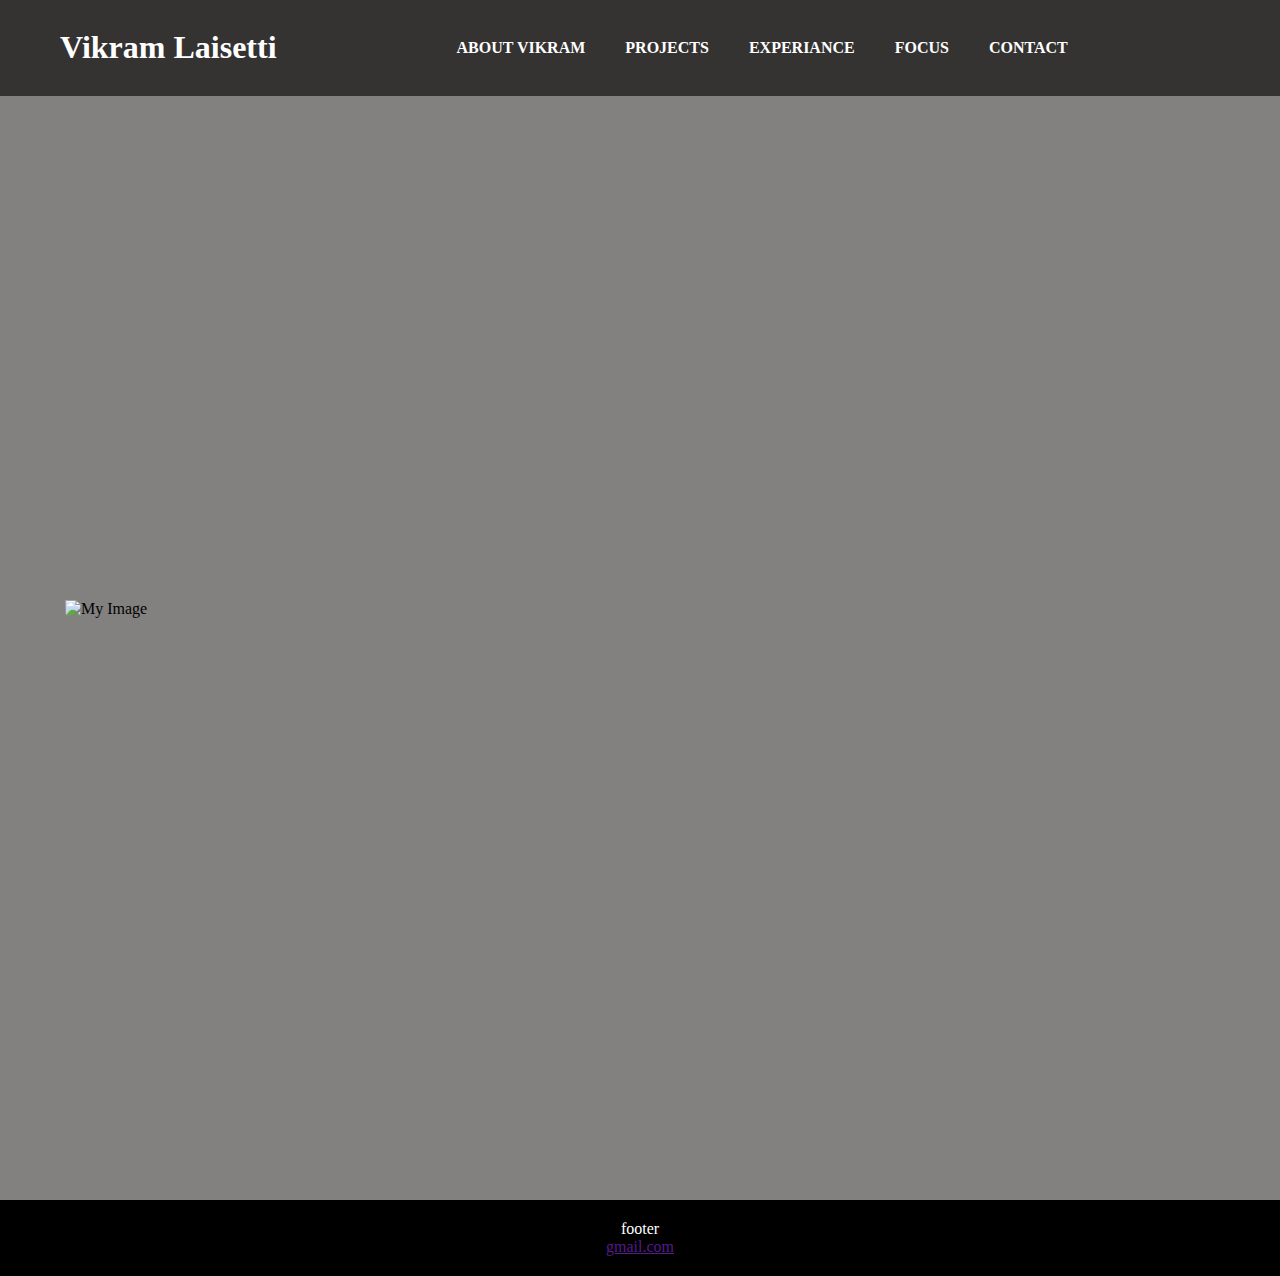
==== index.htm @ 1a407699 "changed file name Index.html to index.html" ====
<!DOCTYPE html>
<html> 
	<head>
		<title>Vikram's Website</title>
    <link rel="stylesheet" type="text/css" href="style.css">
  </head>
  <body>
    <div class="mega_menu">
      <ul>
        <!-- <li><a href="../Webpage/Index.html">Vikram Laisetti</a></li> -->
        <!-- <a href="../Webpage/Index.html"><h1>Vikram Laisetti</h1></a> -->
        <h1><a href="../Webpage/Index.html">Vikram Laisetti </a></h1>
        <li class="moving"><a href="About Vikram.html" >About Vikram</a>
          <div class="sub_menu1">
            <ul>
              <li><a href="About Vikram.html">Bio</li>
              <li><a href="#">Awards</li>	
              <li><a href="#">Interests</li>
            </ul>
           </div>
        </li>
        <li><a href="Projects.html">Projects</a></li>
        <li><a href="Experiance.html">Experiance</a></li>
        <li><a href="Focus.html">Focus</a></li>
        <li><a href="Contact.html">Contact</a></li>
      </ul>
    </div>
    <div class="main_page">
      <img src="./Images/vikram.jpg" alt="My Image" height="600" width="1150">
    </div>
    <div class="main_page">
      <img src="./Images/vikram.jpg" alt="My Image" height="600" width="1150">
    </div>
    <footer>
      <p>footer<br>
      <a href="">gmail.com</a></p>
    </footer>
  </body>
<!---	<body>
		 <div class="menu_bar">
      <ul>
        <li class="name" style="font-size: 110%;"> <a href="../Webpage/index.html">Vikram Laisetti</a> </li>
        <li class="active"><a href="#">About vikram</a>
         <div class="sub_menu1">
          <ul>
            <li><a href="bio.html">Bio</li>
            <li><a href="#">Awards</li>	
            <li><a href="#">Interests</li>
          </ul>
         </div>
        </li>
        <li><a href="#">Projects</a></li>
        <li><a href="#">Industry Experience</a></li>
        <li><a href="#">Contact</a></li>
      </ul>
     </div>
     <div class="main_page">
        <img src="./Images/vikram.jpg" alt="My Image" height="600" width="1150">
     </div>
	</body> /--->
</html>
---- style.css ----
*
{
	padding: 0;
	margin: 0;
	box-sizing: border-box;
}
body
{
	background-color: rgb(255, 255, 255);
}
.mega_menu 
{
	width: 100%;
	height: 96px;
	top: 0px;	
	background-color: rgb(53, 50, 50);	
	position: fixed;
}
.mega_menu ul
{
	list-style-type: none;
	line-height: 95px;
	display: inline-flex;
	font-weight: bold;
	margin: auto;
}
.mega_menu ul h1 a{
	color: white;
}
.mega_menu ul h1 a:link{
	text-decoration: none;
	margin-left: 50px;
	padding-left: 10px;
	padding-right: 10px; 
	margin-right: 150px;
	color: white;
}
.mega_menu ul li
{
	padding-top: 0px;
	padding-bottom: 0px;
	padding-left: 20px;
	padding-right: 20px;
}
.mega_menu ul li a
{
	text-decoration: none;
	color: white;
	text-transform: uppercase;
} 
.mega_menu ul li .moving{
	padding-left :50px;
}
li:hover
{
	background-color: rgb(0, 0, 0);
	text-decoration: none;
	color: white;
}
.sub_menu1
{
	display: none;
}
.mega_menu ul li:hover .sub_menu1
{
	display: block;
	position: absolute;
	background: rgb(40, 41, 40);
}
.mega_menu ul li:hover .sub_menu1 ul
{
	display: block;
	margin: 0px;
}
.mega_menu ul li:hover .sub_menu1 ul li
{
	width: 168.76px;
	padding: 0px;
	border-bottom: 1px dotted #fff;
	background: transparent;
	border-radius: 0;
	text-align: left;
}

/*
body
{
 background-color: rgb(255, 255, 255);
}
.menu_bar
{
	background: rgb(255, 255, 255);
	text-align: center;
}
.menu_bar ul
{
	display: inline-flex;
	list-style: none;
	color: rgb(35, 238, 9);
    font-weight: bold;
}
.menu_bar ul li
{
	width: 120px;
	margin: 15px;
	padding: 15px;	
}
.menu_bar ul a
{
	text-decoration: none;
	color: rgb(8, 61, 28);
}
.menu_bar ul li:hover
{
	background: rgb(193, 194, 193);
	border-radius: 3px;
}
.menu_bar  .fa
{
	margin-right: 8px;
}
.sub_menu1
{
	display: none;
}
.menu_bar ul li:hover .sub_menu1
{
	display: block;
	position: absolute;
	background: rgb(193, 194, 193);
	margin-top: 15px;
	margin-left: -15px;
}
.menu_bar ul li:hover .sub_menu1 ul
{
	display: block;
	margin: 10px;
}
.menu_bar ul li:hover .sub_menu1 ul li
{
	width: 80px;
	padding: 10px;
	border-bottom: 1px dotted #fff;
	background: transparent;
	border-radius: 0;
	text-align: left;
}
.menu_bar ul li:hover .sub_menu1 ul li: last-child
{
	border-bottom: none;
}
.menu_bar ul li:hover .sub_menu1 ul li a:hover
{
	color: #b2ff00;
} */
.main_page img
{
  display: block;
  margin-left: auto;
  margin-right: auto;
}
.main_page
{
	background-color: rgb(131, 128, 128);
	width: 1200;
	height: 750;
}
footer {
	text-align: center;
	padding: 20px;
	background-color: rgb(0, 0, 0);
	color: white;
  }
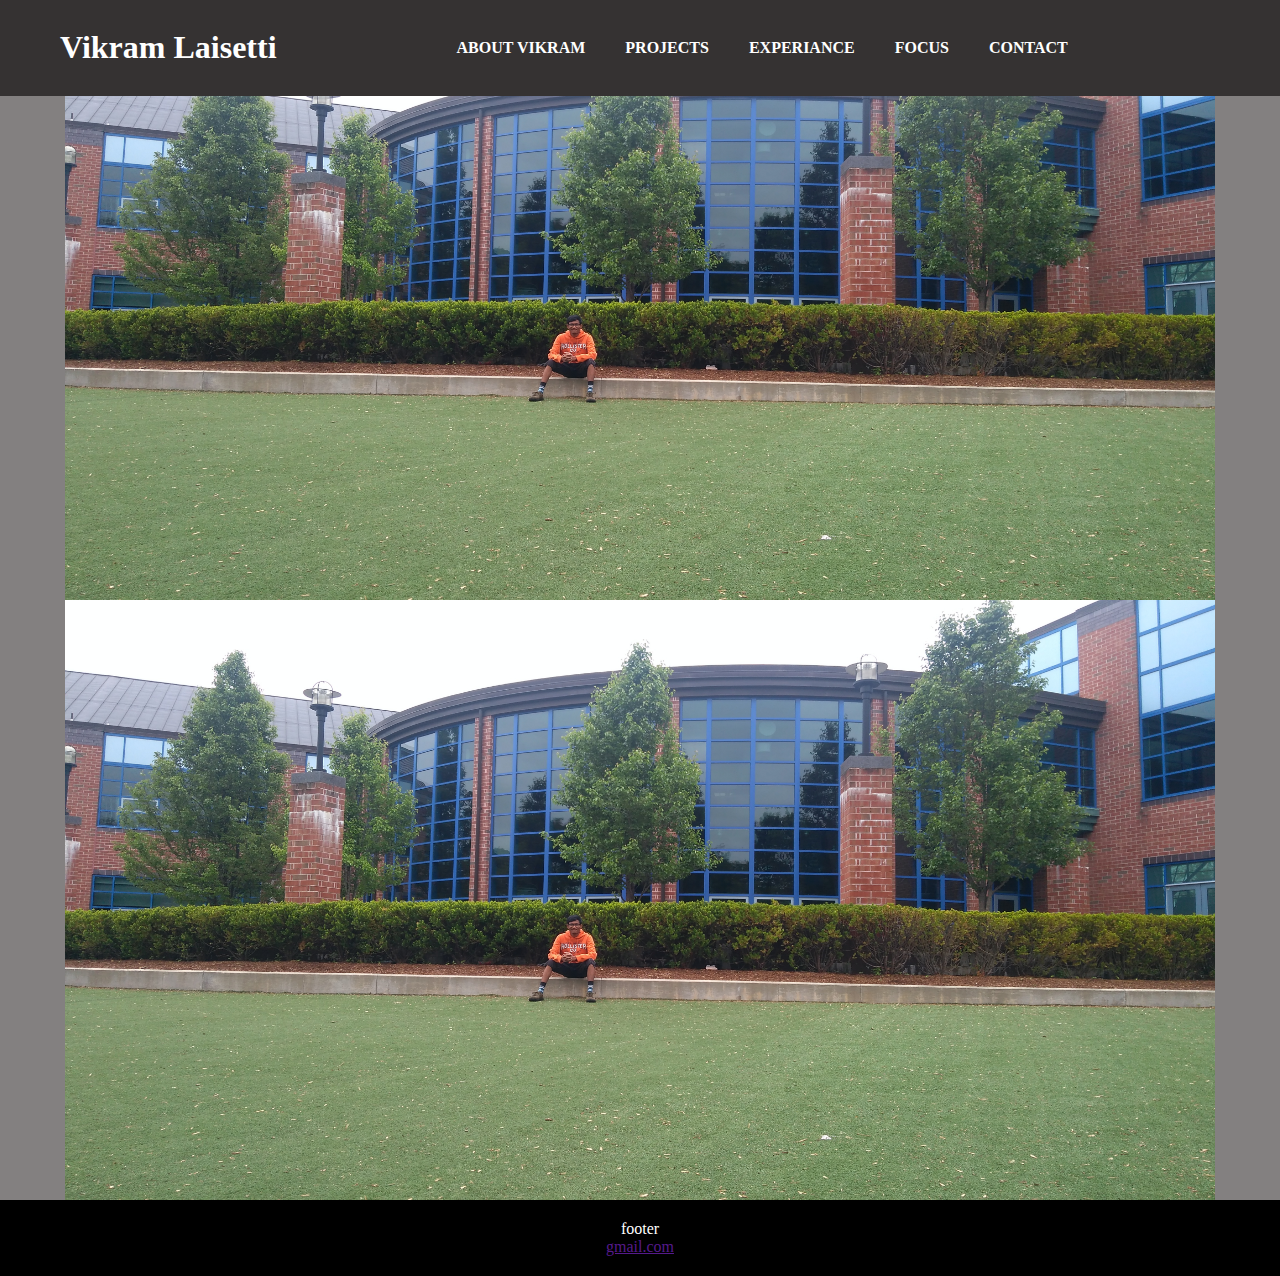
==== commit a042f462: "Update index.htm" ====
--- a/index.htm
+++ b/index.htm
@@ -9,7 +9,7 @@
       <ul>
         <!-- <li><a href="../Webpage/Index.html">Vikram Laisetti</a></li> -->
         <!-- <a href="../Webpage/Index.html"><h1>Vikram Laisetti</h1></a> -->
-        <h1><a href="../Webpage/Index.html">Vikram Laisetti </a></h1>
+        <h1><a href="https://vikramlaisetti.github.io/Website//">Vikram Laisetti </a></h1>
         <li class="moving"><a href="About Vikram.html" >About Vikram</a>
           <div class="sub_menu1">
             <ul>
@@ -26,10 +26,10 @@
       </ul>
     </div>
     <div class="main_page">
-      <img src="./Images/vikram.jpg" alt="My Image" height="600" width="1150">
+      <img src="vikram.jpg" alt="My Image" height="600" width="1150">
     </div>
     <div class="main_page">
-      <img src="./Images/vikram.jpg" alt="My Image" height="600" width="1150">
+      <img src="vikram.jpg" alt="My Image" height="600" width="1150">
     </div>
     <footer>
       <p>footer<br>
